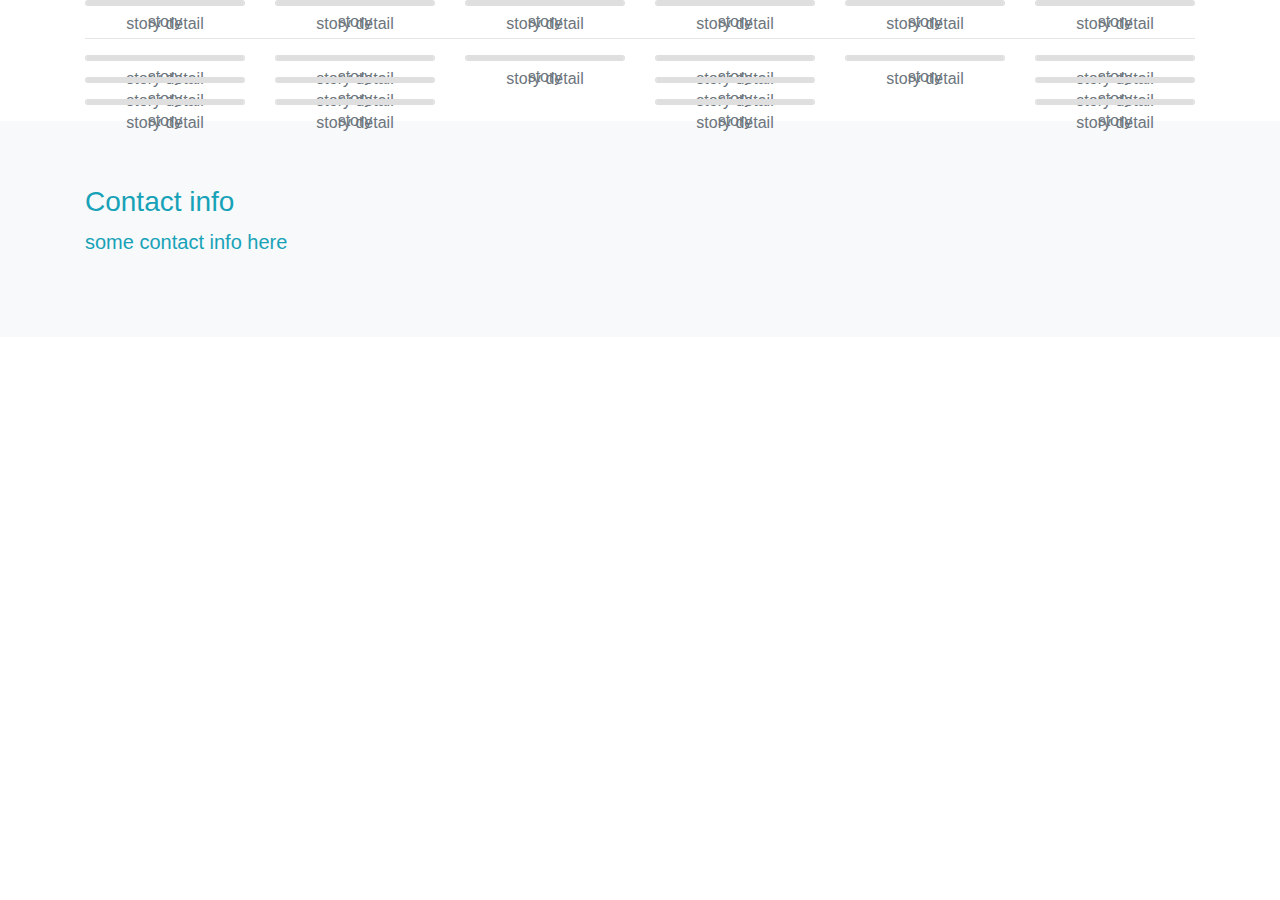
==== story.html @ 04aee873 "story map out" ====
<!doctype html>
<html lang="en">
<head>
    <meta charset="utf-8">
    <meta name="viewport" content="width=device-width, initial-scale=1, shrink-to-fit=no">
    <link rel="stylesheet" href="https://maxcdn.bootstrapcdn.com/bootstrap/4.0.0-beta.2/css/bootstrap.min.css">
    <link rel="stylesheet" href="css/css.css">

    <link href="https://fonts.googleapis.com/css?family=Permanent+Marker" rel="stylesheet">

    <title>Reinout Van Bets</title>

</head>

<body>

<section id="my-story">
    <div class="container text-muted">
        <div class="row">
            <div class="col-sm-2">
                <figure class="card card-flip">
                    <div class="card">
                        <img class="card-img img-fluid" src="img/postit.png" alt="">
                        <div class="card-img-overlay d-flex justify-content-center align-items-center">
                            <p class="card-text">story</p>
                        </div>
                    </div>
                    <div class="card">
                        <img class="card-img img-fluid" src="img/postit.png" alt="">
                        <div class="card-img-overlay d-flex justify-content-center align-items-center">
                            <p class="card-text">story detail</p>
                        </div>
                    </div>
                </figure>
            </div>
            <div class="col-sm-2">
                <figure class="card card-flip">
                    <div class="card">
                        <img class="card-img img-fluid" src="img/postit.png" alt="">
                        <div class="card-img-overlay d-flex justify-content-center align-items-center">
                            <p class="card-text">story</p>
                        </div>
                    </div>
                    <div class="card">
                        <img class="card-img img-fluid" src="img/postit.png" alt="">
                        <div class="card-img-overlay d-flex justify-content-center align-items-center">
                            <p class="card-text">story detail</p>
                        </div>
                    </div>
                </figure>
            </div>
            <div class="col-sm-2">
                <figure class="card card-flip">
                    <div class="card">
                        <img class="card-img img-fluid" src="img/postit.png" alt="">
                        <div class="card-img-overlay d-flex justify-content-center align-items-center">
                            <p class="card-text">story</p>
                        </div>
                    </div>
                    <div class="card">
                        <img class="card-img img-fluid" src="img/postit.png" alt="">
                        <div class="card-img-overlay d-flex justify-content-center align-items-center">
                            <p class="card-text">story detail</p>
                        </div>
                    </div>
                </figure>
            </div>
            <div class="col-sm-2">
                <figure class="card card-flip">
                    <div class="card">
                        <img class="card-img img-fluid" src="img/postit.png" alt="">
                        <div class="card-img-overlay d-flex justify-content-center align-items-center">
                            <p class="card-text">story</p>
                        </div>
                    </div>
                    <div class="card">
                        <img class="card-img img-fluid" src="img/postit.png" alt="">
                        <div class="card-img-overlay d-flex justify-content-center align-items-center">
                            <p class="card-text">story detail</p>
                        </div>
                    </div>
                </figure>
            </div>
            <div class="col-sm-2">
                <figure class="card card-flip">
                    <div class="card">
                        <img class="card-img img-fluid" src="img/postit.png" alt="">
                        <div class="card-img-overlay d-flex justify-content-center align-items-center">
                            <p class="card-text">story</p>
                        </div>
                    </div>
                    <div class="card">
                        <img class="card-img img-fluid" src="img/postit.png" alt="">
                        <div class="card-img-overlay d-flex justify-content-center align-items-center">
                            <p class="card-text">story detail</p>
                        </div>
                    </div>
                </figure>
            </div>
            <div class="col-sm-2">
                <figure class="card card-flip">
                    <div class="card">
                        <img class="card-img img-fluid" src="img/postit.png" alt="">
                        <div class="card-img-overlay d-flex justify-content-center align-items-center">
                            <p class="card-text">story</p>
                        </div>
                    </div>
                    <div class="card">
                        <img class="card-img img-fluid" src="img/postit.png" alt="">
                        <div class="card-img-overlay d-flex justify-content-center align-items-center">
                            <p class="card-text">story detail</p>
                        </div>
                    </div>
                </figure>
            </div>
        </div>


        <hr/>


        <div class="row">
            <div class="col-sm-2">
                <figure class="card card-flip">
                    <div class="card">
                        <img class="card-img img-fluid" src="img/postit.png" alt="">
                        <div class="card-img-overlay d-flex justify-content-center align-items-center">
                            <p class="card-text">story</p>
                        </div>
                    </div>
                    <div class="card">
                        <img class="card-img img-fluid" src="img/postit.png" alt="">
                        <div class="card-img-overlay d-flex justify-content-center align-items-center">
                            <p class="card-text">story detail</p>
                        </div>
                    </div>
                </figure>
            </div>
            <div class="col-sm-2">
                <figure class="card card-flip">
                    <div class="card">
                        <img class="card-img img-fluid" src="img/postit.png" alt="">
                        <div class="card-img-overlay d-flex justify-content-center align-items-center">
                            <p class="card-text">story</p>
                        </div>
                    </div>
                    <div class="card">
                        <img class="card-img img-fluid" src="img/postit.png" alt="">
                        <div class="card-img-overlay d-flex justify-content-center align-items-center">
                            <p class="card-text">story detail</p>
                        </div>
                    </div>
                </figure>
            </div>
            <div class="col-sm-2">
                <figure class="card card-flip">
                    <div class="card">
                        <img class="card-img img-fluid" src="img/postit.png" alt="">
                        <div class="card-img-overlay d-flex justify-content-center align-items-center">
                            <p class="card-text">story</p>
                        </div>
                    </div>
                    <div class="card">
                        <img class="card-img img-fluid" src="img/postit.png" alt="">
                        <div class="card-img-overlay d-flex justify-content-center align-items-center">
                            <p class="card-text">story detail</p>
                        </div>
                    </div>
                </figure>
            </div>
            <div class="col-sm-2">
                <figure class="card card-flip">
                    <div class="card">
                        <img class="card-img img-fluid" src="img/postit.png" alt="">
                        <div class="card-img-overlay d-flex justify-content-center align-items-center">
                            <p class="card-text">story</p>
                        </div>
                    </div>
                    <div class="card">
                        <img class="card-img img-fluid" src="img/postit.png" alt="">
                        <div class="card-img-overlay d-flex justify-content-center align-items-center">
                            <p class="card-text">story detail</p>
                        </div>
                    </div>
                </figure>
            </div>
            <div class="col-sm-2">
                <figure class="card card-flip">
                    <div class="card">
                        <img class="card-img img-fluid" src="img/postit.png" alt="">
                        <div class="card-img-overlay d-flex justify-content-center align-items-center">
                            <p class="card-text">story</p>
                        </div>
                    </div>
                    <div class="card">
                        <img class="card-img img-fluid" src="img/postit.png" alt="">
                        <div class="card-img-overlay d-flex justify-content-center align-items-center">
                            <p class="card-text">story detail</p>
                        </div>
                    </div>
                </figure>
            </div>
            <div class="col-sm-2">
                <figure class="card card-flip">
                    <div class="card">
                        <img class="card-img img-fluid" src="img/postit.png" alt="">
                        <div class="card-img-overlay d-flex justify-content-center align-items-center">
                            <p class="card-text">story</p>
                        </div>
                    </div>
                    <div class="card">
                        <img class="card-img img-fluid" src="img/postit.png" alt="">
                        <div class="card-img-overlay d-flex justify-content-center align-items-center">
                            <p class="card-text">story detail</p>
                        </div>
                    </div>
                </figure>
            </div>
        </div>


        <div class="row">
            <div class="col-sm-2">
                <figure class="card card-flip">
                    <div class="card">
                        <img class="card-img img-fluid" src="img/postit.png" alt="">
                        <div class="card-img-overlay d-flex justify-content-center align-items-center">
                            <p class="card-text">story</p>
                        </div>
                    </div>
                    <div class="card">
                        <img class="card-img img-fluid" src="img/postit.png" alt="">
                        <div class="card-img-overlay d-flex justify-content-center align-items-center">
                            <p class="card-text">story detail</p>
                        </div>
                    </div>
                </figure>
            </div>
            <div class="col-sm-2">
                <figure class="card card-flip">
                    <div class="card">
                        <img class="card-img img-fluid" src="img/postit.png" alt="">
                        <div class="card-img-overlay d-flex justify-content-center align-items-center">
                            <p class="card-text">story</p>
                        </div>
                    </div>
                    <div class="card">
                        <img class="card-img img-fluid" src="img/postit.png" alt="">
                        <div class="card-img-overlay d-flex justify-content-center align-items-center">
                            <p class="card-text">story detail</p>
                        </div>
                    </div>
                </figure>
            </div>
            <div class="col-sm-2">

            </div>
            <div class="col-sm-2">
                <figure class="card card-flip">
                    <div class="card">
                        <img class="card-img img-fluid" src="img/postit.png" alt="">
                        <div class="card-img-overlay d-flex justify-content-center align-items-center">
                            <p class="card-text">story</p>
                        </div>
                    </div>
                    <div class="card">
                        <img class="card-img img-fluid" src="img/postit.png" alt="">
                        <div class="card-img-overlay d-flex justify-content-center align-items-center">
                            <p class="card-text">story detail</p>
                        </div>
                    </div>
                </figure>
            </div>
            <div class="col-sm-2">
            </div>
            <div class="col-sm-2">
                <figure class="card card-flip">
                    <div class="card">
                        <img class="card-img img-fluid" src="img/postit.png" alt="">
                        <div class="card-img-overlay d-flex justify-content-center align-items-center">
                            <p class="card-text">story</p>
                        </div>
                    </div>
                    <div class="card">
                        <img class="card-img img-fluid" src="img/postit.png" alt="">
                        <div class="card-img-overlay d-flex justify-content-center align-items-center">
                            <p class="card-text">story detail</p>
                        </div>
                    </div>
                </figure>
            </div>
        </div>

        <div class="row">
            <div class="col-sm-2">
                <figure class="card card-flip">
                    <div class="card">
                        <img class="card-img img-fluid" src="img/postit.png" alt="">
                        <div class="card-img-overlay d-flex justify-content-center align-items-center">
                            <p class="card-text">story</p>
                        </div>
                    </div>
                    <div class="card">
                        <img class="card-img img-fluid" src="img/postit.png" alt="">
                        <div class="card-img-overlay d-flex justify-content-center align-items-center">
                            <p class="card-text">story detail</p>
                        </div>
                    </div>
                </figure>
            </div>
            <div class="col-sm-2">
                <figure class="card card-flip">
                    <div class="card">
                        <img class="card-img img-fluid" src="img/postit.png" alt="">
                        <div class="card-img-overlay d-flex justify-content-center align-items-center">
                            <p class="card-text">story</p>
                        </div>
                    </div>
                    <div class="card">
                        <img class="card-img img-fluid" src="img/postit.png" alt="">
                        <div class="card-img-overlay d-flex justify-content-center align-items-center">
                            <p class="card-text">story detail</p>
                        </div>
                    </div>
                </figure>
            </div>
            <div class="col-sm-2">

            </div>
            <div class="col-sm-2">
                <figure class="card card-flip">
                    <div class="card">
                        <img class="card-img img-fluid" src="img/postit.png" alt="">
                        <div class="card-img-overlay d-flex justify-content-center align-items-center">
                            <p class="card-text">story</p>
                        </div>
                    </div>
                    <div class="card">
                        <img class="card-img img-fluid" src="img/postit.png" alt="">
                        <div class="card-img-overlay d-flex justify-content-center align-items-center">
                            <p class="card-text">story detail</p>
                        </div>
                    </div>
                </figure>
            </div>
            <div class="col-sm-2">
            </div>
            <div class="col-sm-2">
                <figure class="card card-flip">
                    <div class="card">
                        <img class="card-img img-fluid" src="img/postit.png" alt="">
                        <div class="card-img-overlay d-flex justify-content-center align-items-center">
                            <p class="card-text">story</p>
                        </div>
                    </div>
                    <div class="card">
                        <img class="card-img img-fluid" src="img/postit.png" alt="">
                        <div class="card-img-overlay d-flex justify-content-center align-items-center">
                            <p class="card-text">story detail</p>
                        </div>
                    </div>
                </figure>
            </div>
        </div>
    </div>
</section>


<footer id="contact">
    <div class="jumbotron jumbotron-fluid bg-light text-info" style="background:#aaa; margin-bottom: 0">
        <div class="container">
            <h3>Contact info</h3>
            <p class="lead">some contact info here</p>
        </div>
    </div>
</footer>

<!-- JS -->
<script src="https://code.jquery.com/jquery-3.2.1.slim.min.js"></script>
<script src="https://cdnjs.cloudflare.com/ajax/libs/popper.js/1.12.3/umd/popper.min.js"></script>
<script src="https://maxcdn.bootstrapcdn.com/bootstrap/4.0.0-beta.2/js/bootstrap.min.js"></script>
<script src="js/js.js"></script>
</body>
</html>
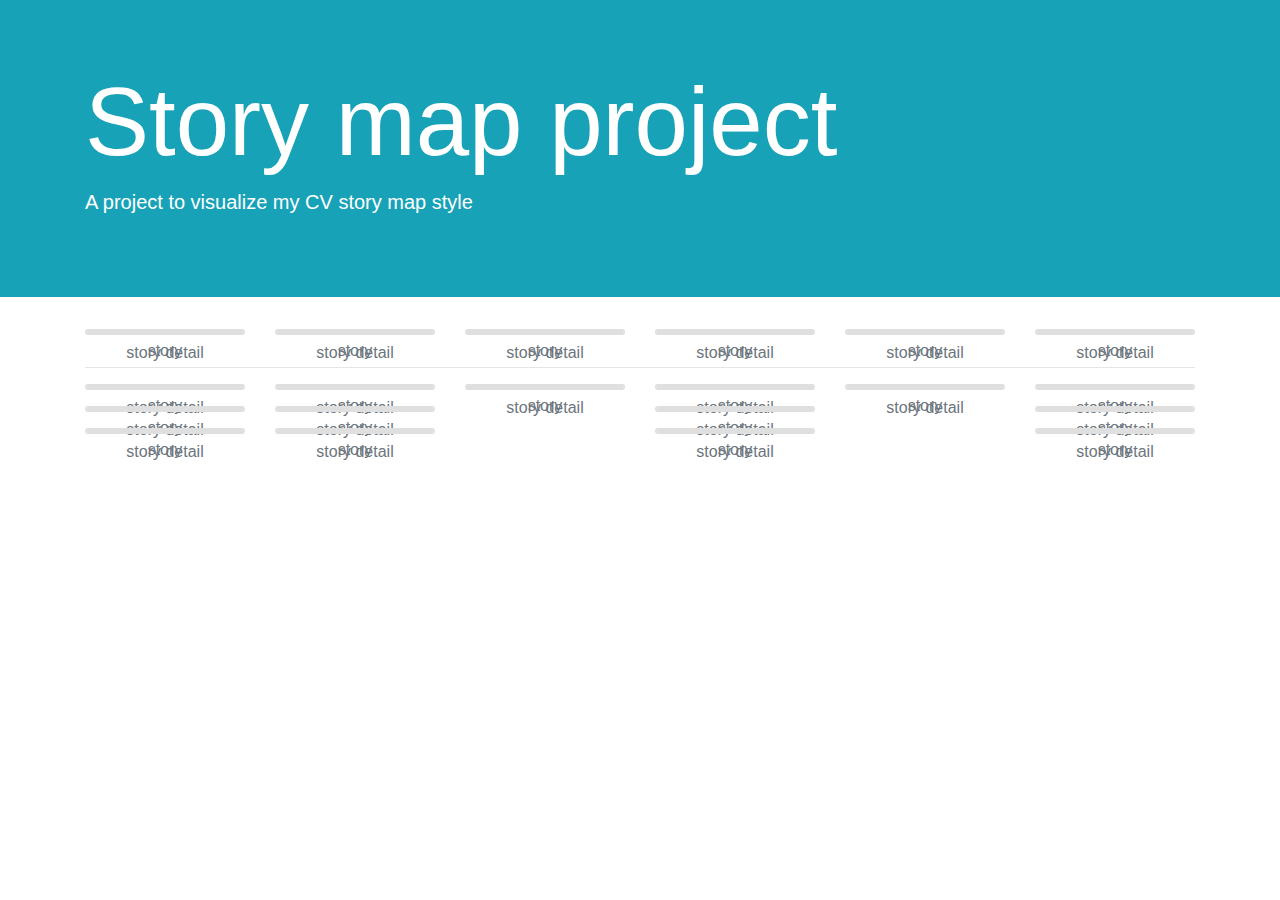
==== commit 467091dc: "contact out" ====
--- a/story.html
+++ b/story.html
@@ -14,6 +14,15 @@
 
 <body>
 
+<header id="home">
+    <div class="jumbotron jumbotron-fluid bg-info text-white" style="background:#aaa">
+        <div class="container">
+            <h1 class="display-1">Story map project</h1>
+            <p class="lead">A project to visualize my CV story map style</p>
+        </div>
+    </div>
+</header>
+
 <section id="my-story">
     <div class="container text-muted">
         <div class="row">
@@ -365,15 +374,6 @@
     </div>
 </section>
 
-
-<footer id="contact">
-    <div class="jumbotron jumbotron-fluid bg-light text-info" style="background:#aaa; margin-bottom: 0">
-        <div class="container">
-            <h3>Contact info</h3>
-            <p class="lead">some contact info here</p>
-        </div>
-    </div>
-</footer>
 
 <!-- JS -->
 <script src="https://code.jquery.com/jquery-3.2.1.slim.min.js"></script>
